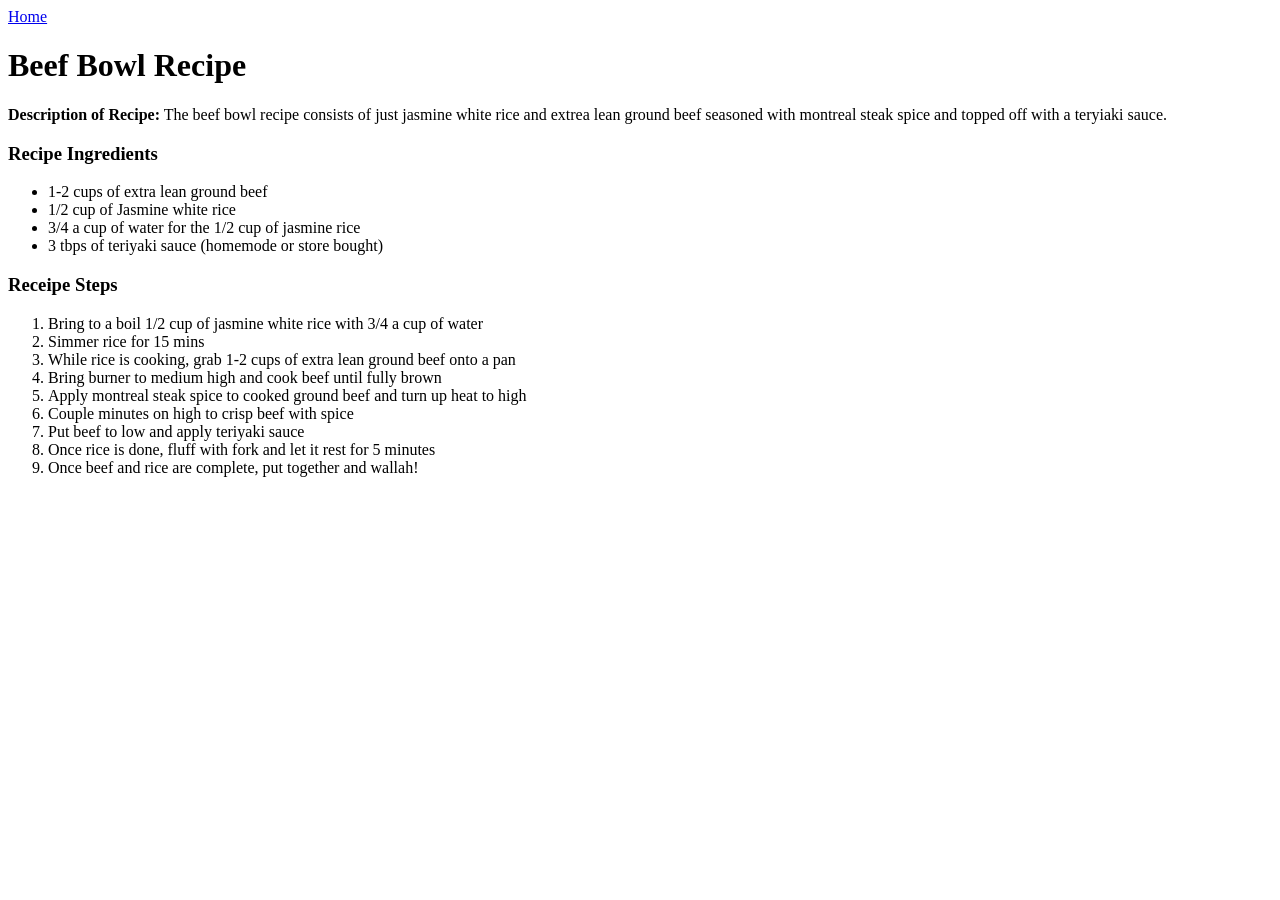
==== recipes/beefbowl.html @ d711b3b3 "Beef bowl recipe added" ====
<!DOCTYPE html>
<html lang="en">
<head>
    <meta charset="UTF-8">
    <meta name="viewport" content="width=device-width, initial-scale=1.0">
    <title>Document</title>
</head>
<body>
    <a href="..index.html">Home</a>
    <h1>Beef Bowl Recipe</h1>
    <b>Description of Recipe:</b> The beef bowl recipe consists of just jasmine white rice and extrea lean ground beef seasoned with montreal steak spice and topped off with a teryiaki sauce.
    <h3>Recipe Ingredients</h3>
    <ul>
        <li>1-2 cups of extra lean ground beef</li>
        <li>1/2 cup of Jasmine white rice</li>
        <li>3/4 a cup of water for the 1/2 cup of jasmine rice</li>
        <li>3 tbps of teriyaki sauce (homemode or store bought)</li>
    </ul>
<h3>Receipe Steps</h3>
<ol>
<li>Bring to a boil 1/2 cup of jasmine white rice with 3/4 a cup of water</li>
<li>Simmer rice for 15 mins</li>
<li>While rice is cooking, grab 1-2 cups of extra lean ground beef onto a pan</li>
<li>Bring burner to medium high and cook beef until fully brown</li>
<li>Apply montreal steak spice to cooked ground beef and turn up heat to high</li>
<li>Couple minutes on high to crisp beef with spice</li>
<li>Put beef to low and apply teriyaki sauce</li>
<li>Once rice is done, fluff with fork and let it rest for 5 minutes</li>
<li>Once beef and rice are complete, put together and wallah!</li>
</ol>
</body>
</html>
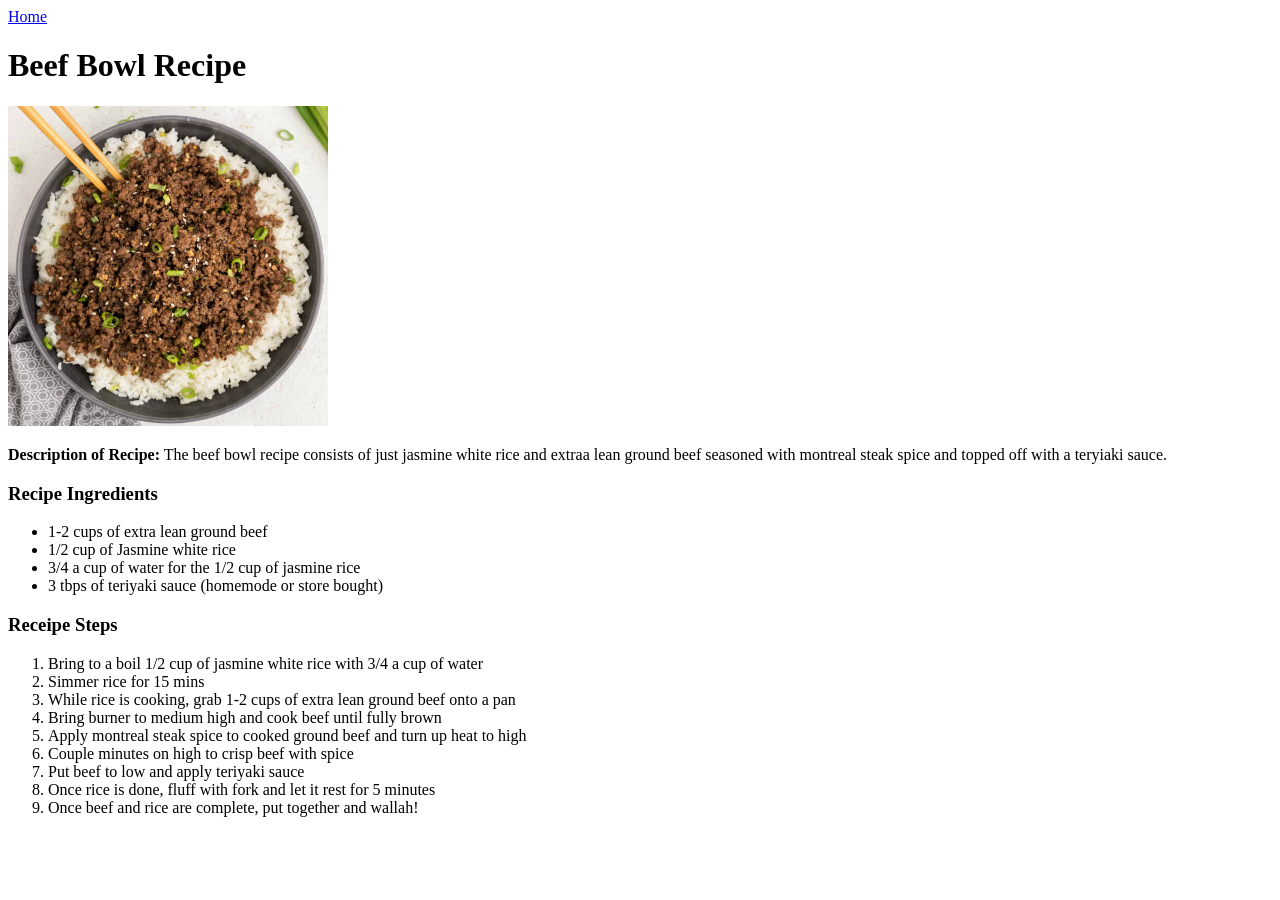
==== commit 525dc2d7: "New folder called recipe-images containing images of each reciepe. Beefbowl updated with image of be" ====
--- a/recipes/beefbowl.html
+++ b/recipes/beefbowl.html
@@ -3,12 +3,17 @@
 <head>
     <meta charset="UTF-8">
     <meta name="viewport" content="width=device-width, initial-scale=1.0">
-    <title>Document</title>
+    <title>Beef Bowl</title>
 </head>
 <body>
-    <a href="..index.html">Home</a>
+    <a href="../index.html">Home</a>
     <h1>Beef Bowl Recipe</h1>
-    <b>Description of Recipe:</b> The beef bowl recipe consists of just jasmine white rice and extrea lean ground beef seasoned with montreal steak spice and topped off with a teryiaki sauce.
+    <img src="../recipe-images/beefbowl.jpg" width="320" height="320">
+    <p><b>Description of Recipe:</b> The beef bowl recipe 
+        consists of just jasmine white rice and 
+        extraa lean ground beef 
+        seasoned with montreal steak spice and 
+        topped off with a teryiaki sauce.</p>
     <h3>Recipe Ingredients</h3>
     <ul>
         <li>1-2 cups of extra lean ground beef</li>
